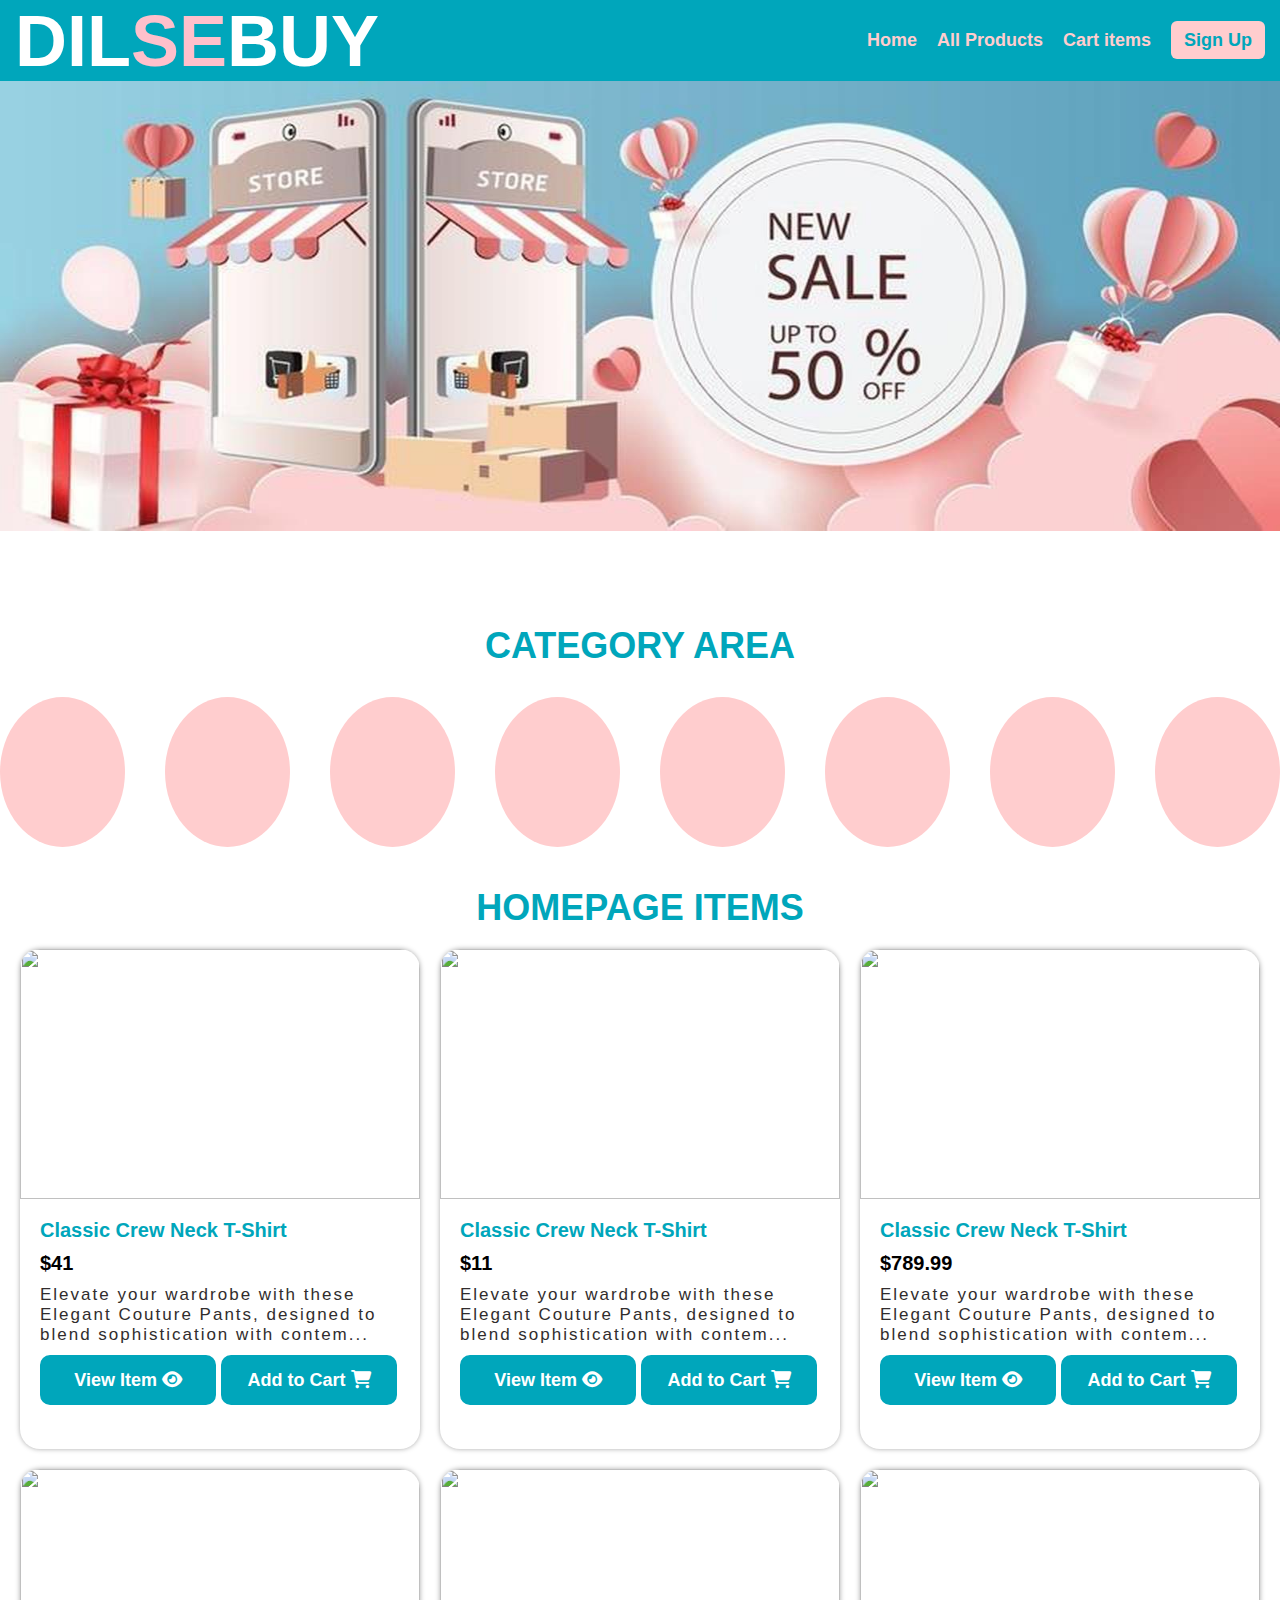
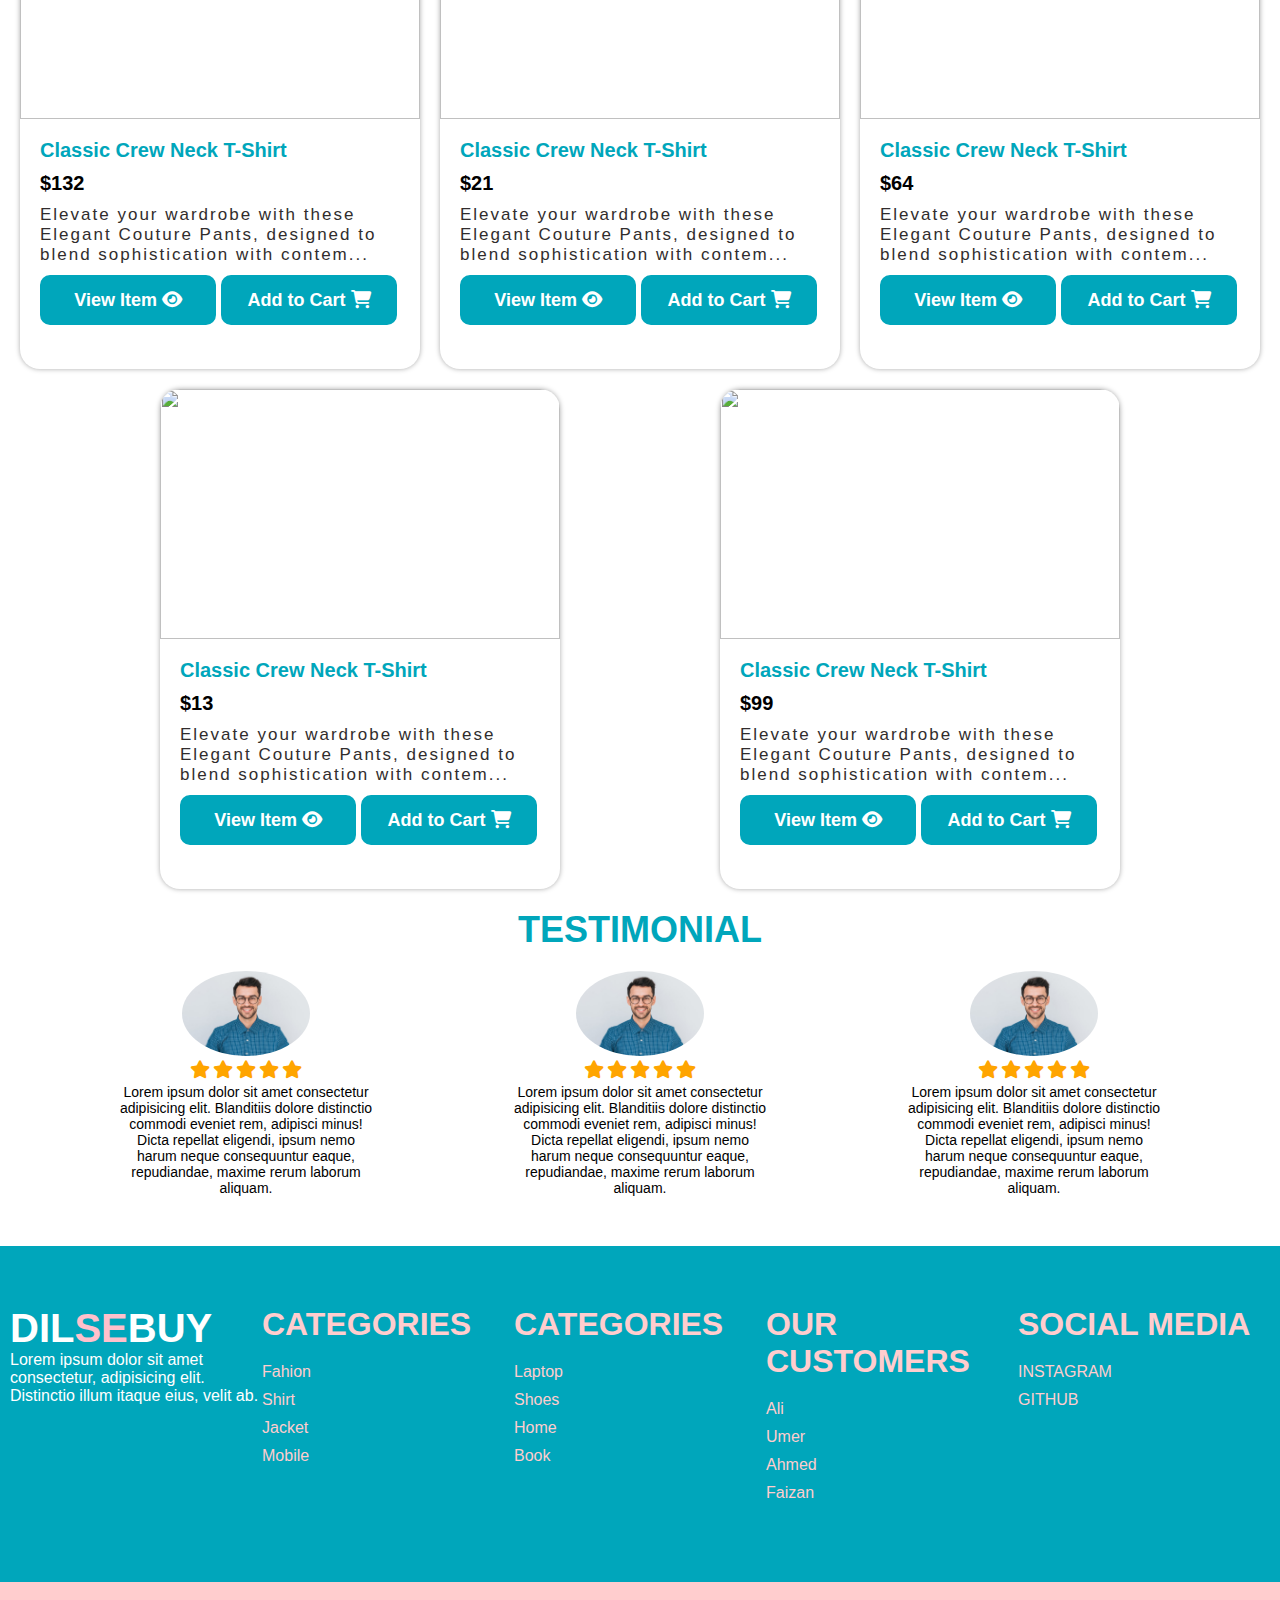
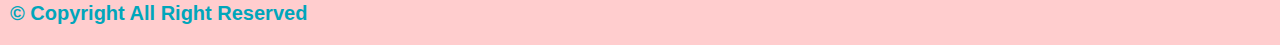
==== Website (2)/index.html @ 54e666b7 "hy" ====
<!DOCTYPE html>
<html lang="en">

<head>
    <meta charset="UTF-8">
    <meta name="viewport" content="width=device-width, initial-scale=1.0">
    <title>Dil.SE.Buy || SHOP </title>
    <link rel="icon" type="image/svg+xml" href="./6784043.png" />
    <link rel="stylesheet" href="https://cdnjs.cloudflare.com/ajax/libs/font-awesome/6.6.0/css/all.min.css" />
    <link rel="stylesheet" href="style.css">
</head>

<body>
    <header>
        <img src="./bg_img_high_res.jpg" style="top: 9vh; position: absolute; width: 100%;">
        <nav>
            <input type="checkbox" id="toggle">
            <a href="./index.html" class="logo">
                    <h1>DIL<span style="color: pink; ">SE</span>BUY</h1>
            </a>
            <ul>
                <li><a href="./index.html">Home</a></li>
                <li><a href="./allproducts.html">All Products</a></li>
                <li><a href="./cartitems.html">Cart items</a></li>
                <li><a href="./signup.html">Sign Up</a></li>
            </ul>
            <label for="toggle" class="hamburger-box">
                <div class="row row1"></div>
                <div class="row row2"></div>
                <div class="row row3"></div>
            </label>
        </nav>
    </header>
    <section id="category">
        <h1 class="area-heading">Category Area</h1>
        <div class="category-area">
            <div class="category-items"><img src="https://cdn-icons-png.flaticon.com/256/4359/4359963.png" alt=""></div>
            <div class="category-items"><img src="https://cdn-icons-png.flaticon.com/256/11833/11833323.png" alt="">
            </div>
            <div class="category-items"><img src="https://cdn-icons-png.flaticon.com/256/8174/8174424.png" alt=""></div>
            <div class="category-items"><img src="https://cdn-icons-png.flaticon.com/256/7648/7648246.png" alt=""></div>
            <div class="category-items"><img src="https://cdn-icons-png.flaticon.com/256/12142/12142416.png" alt="">
            </div>
            <div class="category-items"><img src="https://cdn-icons-png.flaticon.com/256/10686/10686553.png" alt="">
            </div>
            <div class="category-items"><img src="https://cdn-icons-png.flaticon.com/256/12114/12114279.png" alt="">
            </div>
            <div class="category-items"><img src="https://cdn-icons-png.flaticon.com/256/11946/11946316.png" alt="">
            </div>
        </div>
    </section>

    <section id="homepage">
        <h1 class="area-heading">Homepage Items</h1>
        <div class="homepage-area">
            <div class="cards">
                <div class="top"><img src="https://i.pinimg.com/564x/3e/05/ce/3e05cefbc7eec79ac175ea8490a67939.jpg" alt=""></div>
                <div class="bottom">
                    <h2>Classic Crew Neck T-Shirt</h2>
                    <h3>$41</h3>
                    <p>Elevate your wardrobe with these Elegant Couture Pants, designed to blend sophistication with contem...</p>
                    <div class="btns">
                        <button>View Item <i class="fa-solid fa-eye"></i></button>
                        <button>Add to Cart <i class="fa-solid fa-cart-shopping"></i></button>
                    </div>
                </div>
            </div>
            <div class="cards">
                <div class="top"><img src="https://i.pinimg.com/564x/3e/05/ce/3e05cefbc7eec79ac175ea8490a67939.jpg" alt=""></div>
                <div class="bottom">
                    <h2>Classic Crew Neck T-Shirt</h2>
                    <h3>$11</h3>
                    <p>Elevate your wardrobe with these Elegant Couture Pants, designed to blend sophistication with contem...</p>
                    <div class="btns">
                        <button>View Item <i class="fa-solid fa-eye"></i></button>
                        <button>Add to Cart <i class="fa-solid fa-cart-shopping"></i></button>
                    </div>
                </div>
            </div>
            <div class="cards">
                <div class="top"><img src="https://i.pinimg.com/564x/3e/05/ce/3e05cefbc7eec79ac175ea8490a67939.jpg" alt=""></div>
                <div class="bottom">
                    <h2>Classic Crew Neck T-Shirt</h2>
                    <h3>$789.99</h3>
                    <p>Elevate your wardrobe with these Elegant Couture Pants, designed to blend sophistication with contem...</p>
                    <div class="btns">
                        <button>View Item <i class="fa-solid fa-eye"></i></button>
                        <button>Add to Cart <i class="fa-solid fa-cart-shopping"></i></button>
                    </div>
                </div>
            </div>
            <div class="cards">
                <div class="top"><img src="https://i.pinimg.com/564x/3e/05/ce/3e05cefbc7eec79ac175ea8490a67939.jpg" alt=""></div>
                <div class="bottom">
                    <h2>Classic Crew Neck T-Shirt</h2>
                    <h3>$132</h3>
                    <p>Elevate your wardrobe with these Elegant Couture Pants, designed to blend sophistication with contem...</p>
                    <div class="btns">
                        <button>View Item <i class="fa-solid fa-eye"></i></button>
                        <button>Add to Cart <i class="fa-solid fa-cart-shopping"></i></button>
                    </div>
                </div>
            </div>
            <div class="cards">
                <div class="top"><img src="https://i.pinimg.com/564x/3e/05/ce/3e05cefbc7eec79ac175ea8490a67939.jpg" alt=""></div>
                <div class="bottom">
                    <h2>Classic Crew Neck T-Shirt</h2>
                    <h3>$21</h3>
                    <p>Elevate your wardrobe with these Elegant Couture Pants, designed to blend sophistication with contem...</p>
                    <div class="btns">
                        <button>View Item <i class="fa-solid fa-eye"></i></button>
                        <button>Add to Cart <i class="fa-solid fa-cart-shopping"></i></button>
                    </div>
                </div>
            </div>
            <div class="cards">
                <div class="top"><img src="https://i.pinimg.com/564x/3e/05/ce/3e05cefbc7eec79ac175ea8490a67939.jpg" alt=""></div>
                <div class="bottom">
                    <h2>Classic Crew Neck T-Shirt</h2>
                    <h3>$64</h3>
                    <p>Elevate your wardrobe with these Elegant Couture Pants, designed to blend sophistication with contem...</p>
                    <div class="btns">
                        <button>View Item <i class="fa-solid fa-eye"></i></button>
                        <button>Add to Cart <i class="fa-solid fa-cart-shopping"></i></button>
                    </div>
                </div>
            </div>
            <div class="cards">
                <div class="top"><img src="https://i.pinimg.com/564x/3e/05/ce/3e05cefbc7eec79ac175ea8490a67939.jpg" alt=""></div>
                <div class="bottom">
                    <h2>Classic Crew Neck T-Shirt</h2>
                    <h3>$13</h3>
                    <p>Elevate your wardrobe with these Elegant Couture Pants, designed to blend sophistication with contem...</p>
                    <div class="btns">
                        <button>View Item <i class="fa-solid fa-eye"></i></button>
                        <button>Add to Cart <i class="fa-solid fa-cart-shopping"></i></button>
                    </div>
                </div>
            </div>
            <div class="cards">
                <div class="top"><img src="https://i.pinimg.com/564x/3e/05/ce/3e05cefbc7eec79ac175ea8490a67939.jpg" alt=""></div>
                <div class="bottom">
                    <h2>Classic Crew Neck T-Shirt</h2>
                    <h3>$99</h3>
                    <p>Elevate your wardrobe with these Elegant Couture Pants, designed to blend sophistication with contem...</p>
                    <div class="btns">
                        <button>View Item <i class="fa-solid fa-eye"></i></button>
                        <button>Add to Cart <i class="fa-solid fa-cart-shopping"></i></button>
                    </div>
                </div>
            </div>
            </div>
    </section>
    <section id="testimonials">
        <h1 class="area-heading">Testimonial</h1>
        <div class="testimonial-area">
            <div class="test-child">
                <img src="./male-2.jpg" alt="">
                <div style="display: flex; gap: 3px; font-size: 18px;">
                    <i class="fa-solid fa-star" style="color: orange;"></i>
                    <i class="fa-solid fa-star" style="color: orange;"></i>
                    <i class="fa-solid fa-star" style="color: orange;"></i>
                    <i class="fa-solid fa-star" style="color: orange;"></i>
                    <i class="fa-solid fa-star" style="color: orange;"></i>
                </div>
                Lorem ipsum dolor sit amet consectetur adipisicing elit. Blanditiis dolore distinctio commodi eveniet rem, adipisci minus! Dicta repellat eligendi, ipsum nemo harum neque consequuntur eaque, repudiandae, maxime rerum laborum aliquam.
            </div>
            <div class="test-child">
                <img src="male-2.jpg" alt="">
                <div style="display: flex; gap: 3px; font-size: 18px;">
                    <i class="fa-solid fa-star" style="color: orange;"></i>
                    <i class="fa-solid fa-star" style="color: orange;"></i>
                    <i class="fa-solid fa-star" style="color: orange;"></i>
                    <i class="fa-solid fa-star" style="color: orange;"></i>
                    <i class="fa-solid fa-star" style="color: orange;"></i>
                </div>
                Lorem ipsum dolor sit amet consectetur adipisicing elit. Blanditiis dolore distinctio commodi eveniet rem, adipisci minus! Dicta repellat eligendi, ipsum nemo harum neque consequuntur eaque, repudiandae, maxime rerum laborum aliquam.
            </div>
            <div class="test-child">
                <img src="./male-2.jpg" alt="">
                <div style="display: flex; gap: 3px; font-size: 18px;">
                    <i class="fa-solid fa-star" style="color: orange;"></i>
                    <i class="fa-solid fa-star" style="color: orange;"></i>
                    <i class="fa-solid fa-star" style="color: orange;"></i>
                    <i class="fa-solid fa-star" style="color: orange;"></i>
                    <i class="fa-solid fa-star" style="color: orange;"></i>
                </div>
                Lorem ipsum dolor sit amet consectetur adipisicing elit. Blanditiis dolore distinctio commodi eveniet rem, adipisci minus! Dicta repellat eligendi, ipsum nemo harum neque consequuntur eaque, repudiandae, maxime rerum laborum aliquam.
            </div>
        </div>
    </section>


    <section id="footer-1">
        <div class="f-child">
            <h1 style="font-size: 40px; color: white;">DIL<span style="color: pink; ">SE</span>BUY</h1>
            <p style="color: white;">Lorem ipsum dolor sit amet consectetur, adipisicing elit. Distinctio illum itaque eius, velit ab.</p>
        </div>
        <div class="f-child">
            <h1>CATEGORIES</h1>
            <ul>
                <li>Fahion</li>
                <li>Shirt</li>
                <li>Jacket</li>
                <li>Mobile</li>
            </ul>
        </div>
        <div class="f-child">
            <h1>CATEGORIES</h1>
            <ul>
                <li>Laptop</li>
                <li>Shoes</li>
                <li>Home</li>
                <li>Book</li>
            </ol>
        </div>
        <div class="f-child">
            <h1>OUR CUSTOMERS</h1>
            <ul>
                <li>Ali</li>
                <li>Umer</li>
                <li>Ahmed</li>
                <li>Faizan</li>
            </ul>
        </div>
        <div class="f-child">
            <h1>SOCIAL MEDIA</h1>
            <ul>
                <li>INSTAGRAM</li>
                <li>GITHUB</li> 
            </ul>
        </div>
    </section>
    <footer style="display: flex; width: 100%; color: #00a6bb; background-color: #ffcdce; padding: 20px 10px; font-size: 20px; font-weight: bolder; text-align: center;">
        &copy; Copyright All Right Reserved
    </footer>
</body>
</html>
---- Website (2)/style.css ----
::-webkit-scrollbar{
    height: 3px;
    width: 4px;
}
::-webkit-scrollbar-track{
    background-color: #ffcdce;
}
::-webkit-scrollbar-thumb{
    background-color: #00a6bb;
}
*{
    margin: 0;
    padding: 0;
    box-sizing: border-box;
    font-family: Arial, Helvetica, sans-serif;
}
header{
    height: 65vh;
}
header img{
    height: 50vh;
}
li{
    list-style-type: none;
}
nav{
    width: 100%;
    background: #00a6bb;
    height: 9vh;
    display: flex;
    justify-content: space-between;
    align-items: center;
    padding-inline: 15px;
    position: fixed;
    z-index: 1000;
}
.logo{
    text-decoration: none;
    font-size: 36px;
    color: white;
    font-weight: bolder;
}
nav ul{
    list-style-type: none;
    font-size: 18px;
    font-weight: bolder;
    display: flex;
    align-items: center;
       gap: 20px;
}
nav ul a{
    text-decoration: none;
    color: #ffcdce;
    padding-bottom: 5px;

}
nav ul a:hover{
    border-bottom: 3px solid #ffcdce;
}
nav ul li:nth-child(4) a{
    background-color: #ffcdce;
    padding: 6px 10px;
    border-radius: 6px;
    color: #00a6bb;
    border: 3px solid transparent;
    transition: all 400ms ease;
}
nav ul li:nth-child(4) a:hover{
    border-color: #ffcdce;
    background-color: transparent;
    color: #ffcdce;
}
.hamburger-box{
    width: 35px;
    height: 35px;
    display: flex;
    justify-content: space-around;
    flex-direction: column;
    cursor: pointer;
}
.hamburger-box .row{
    width: 100%;
    height: 5px;
    background-color: #ffcdce;
    border-radius: 5px;
}
.hamburger-box .row1{
    transform-origin: 0% 0%;
    transition: all 300ms ease;
}
.hamburger-box .row3{
    transform-origin: 0% 100%;
    transition: all 300ms ease;
}
#toggle:checked ~.hamburger-box .row1{
    transform: rotate(45deg);
}
#toggle:checked ~.hamburger-box .row2{
    transform: scaleY(0);
}
#toggle:checked ~.hamburger-box .row3{
    transform: rotate(-45deg);
}
#toggle{
    display: none;
}
.hamburger-box{
    display: none;
}
@media (max-width:750px) {
    nav ul{
        flex-direction: column;
        transform: scale(0);
        background-color: #00a6bb;
        position: absolute;
        padding: 20px;
        top: 9vh;
        left: 0;
        width: 100%;
        transition: all 400ms ease;
    }
    nav .hamburger-box{
        display: flex;
    }
    #toggle:checked ~ul{
        transform: scale(1);
    }
    .f-child ,.test-child{
        width: 100%;
    }
}
#category{
    padding-block: 40px;
}
.category-area{
    display: flex;
    width: 100%;
    height: 150px;
    gap: 40px;
    justify-content: flex-start;
    overflow: auto hidden;
    margin-top: 30px;
}
.category-items img{
    transform: scale(1);
    object-fit: cover;
    object-position: center;
    width: 150px;
}
.category-items{
    width: 150px;
    height: 150px;
    border-radius: 50%;
    background-color: #ffcdce;
}
.area-heading{
    font-size: 36px;
    color: #00a6bb;
    margin-bottom: 20px;
    text-align: center;
    text-transform: uppercase;
}
.homepage-area{
    display: flex;
    flex-wrap: wrap;
    justify-content: space-evenly;
}
.cards{
    width: 400px;
    height: 500px;
    border-radius: 20px;
    margin-bottom: 20px;
    overflow: hidden;
    box-shadow: 0px 0px 5px #aaa;
}
.cards .top,.bottom{
    width: 100%;
    height: 50%;
}
.cards .top img{
    width: 100%;
    height: 100%;
    object-fit: cover;
    object-position: top;
}
.cards .bottom{
    padding: 20px;
}
.cards .bottom h2{ 
    color: #00a6bb;
    font-size: 20px;
    margin-bottom: 10px;
}
.cards .bottom h3{
    font-size: 20px;
    margin-bottom: 10px;
}
.cards .bottom p{
    font-size: 17px;
    margin-bottom: 10px;
    letter-spacing: 2px;
    color: rgb(49, 45, 45);
}
.btns button{
    width: 49%;
    background-color: #00a6bb;
    color: #fff;
    height: 50px;
    border: 2px solid #00a6bb;
    border-radius: 10px;
    cursor: pointer;
   font-size: 18px;
    font-weight: bolder;   
}
.btns button:hover{
    background-color: transparent;
    color: #00a6bb;
}
.testimonial-area{
    display: flex;
    justify-content: space-evenly;
    gap: 20px;
    flex-wrap: wrap;
}
.test-child{
    width: 20%;
    display: flex;
    flex-direction: column;
    text-align: center;
    align-items: center;
    font-size: 14px;
    gap: 5px;
}
.test-child img{
    border-radius: 50%;
    width: 50%;


}
#footer-1{
    display: flex;
    justify-content: space-between;
    padding-inline: 10px;
    padding-block: 60px;
    background-color: #00a6bb;
    color: #ffcdce;
    flex-wrap: wrap;
    margin-top: 50px;
}
.f-child{
    width: 20%;
    margin-bottom: 20px;
}
.f-child ul{
    list-style-type: none;
    display: flex;
    flex-direction: column;
    margin-top: 20px;
    gap: 10px;
}
.f-child ul li:hover{
    text-decoration: underline;
    cursor: pointer;
}
@media (max-width:1000px) {
    .f-child,.test-child{
        width: 49%;
    }
}
.form-sec{
    display: flex;
    height: 100vh;
    align-items: center;
    justify-content: center;
}
form{
    box-shadow: 2px 3px 20px #aaa;
    max-width: 500px;
    width: 100%;
    padding: 20px;
    display: flex;
    flex-direction: column;
    gap: 10px;
}
form input{
    padding: 10px;
    font-size: 18px;
    font-weight: bolder;
    border-radius: 5px;
    outline: none;
    border: 2px solid #00a6bb;
    color: black;
}
::placeholder{
    color: black;
}
form button{
    width: 100%;
    background-color: #00a6bb;
    color: #fff;
    height: 50px;
    border: none;
    border-radius: 5px;
    font-weight: bolder;
    font-size: 17px;
    cursor: pointer;
    border: 2px solid #00a6bb;
}
form button:hover{
    color: #00a6bb;
    background-color: transparent;
}
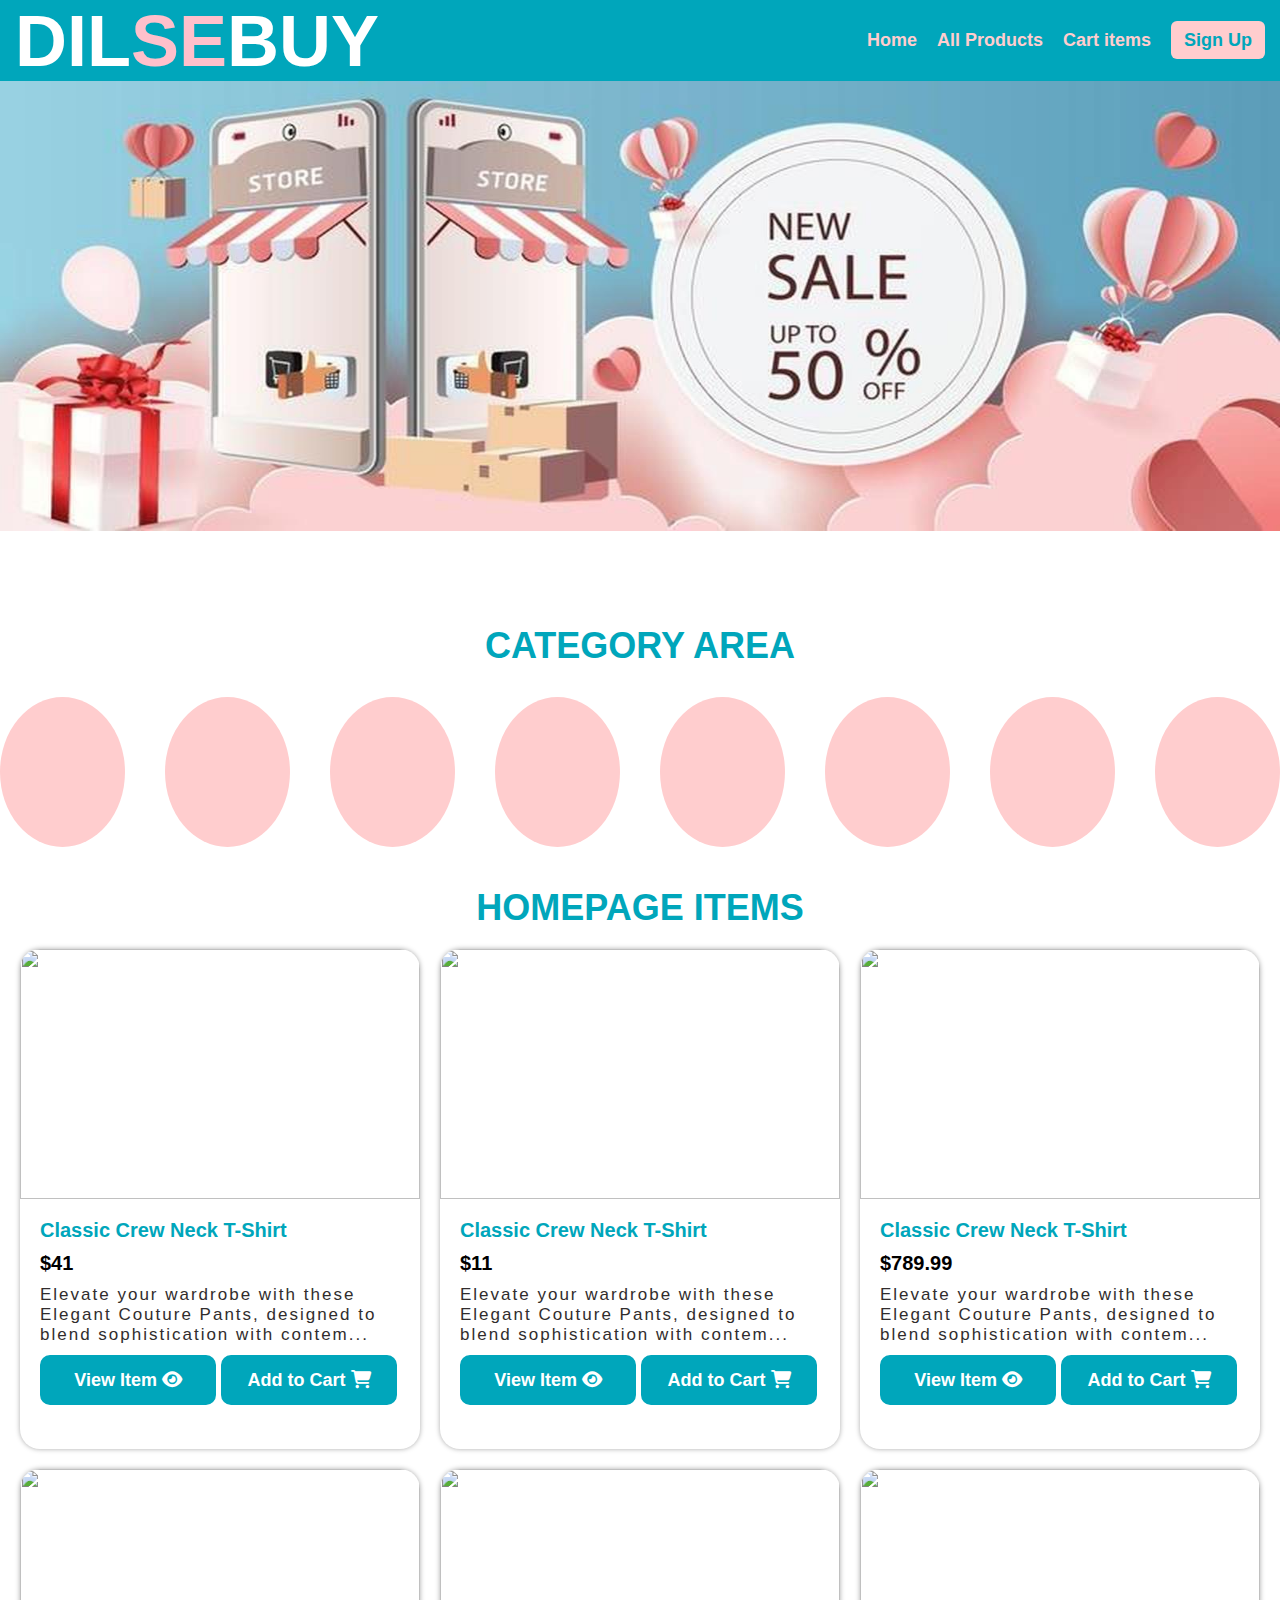
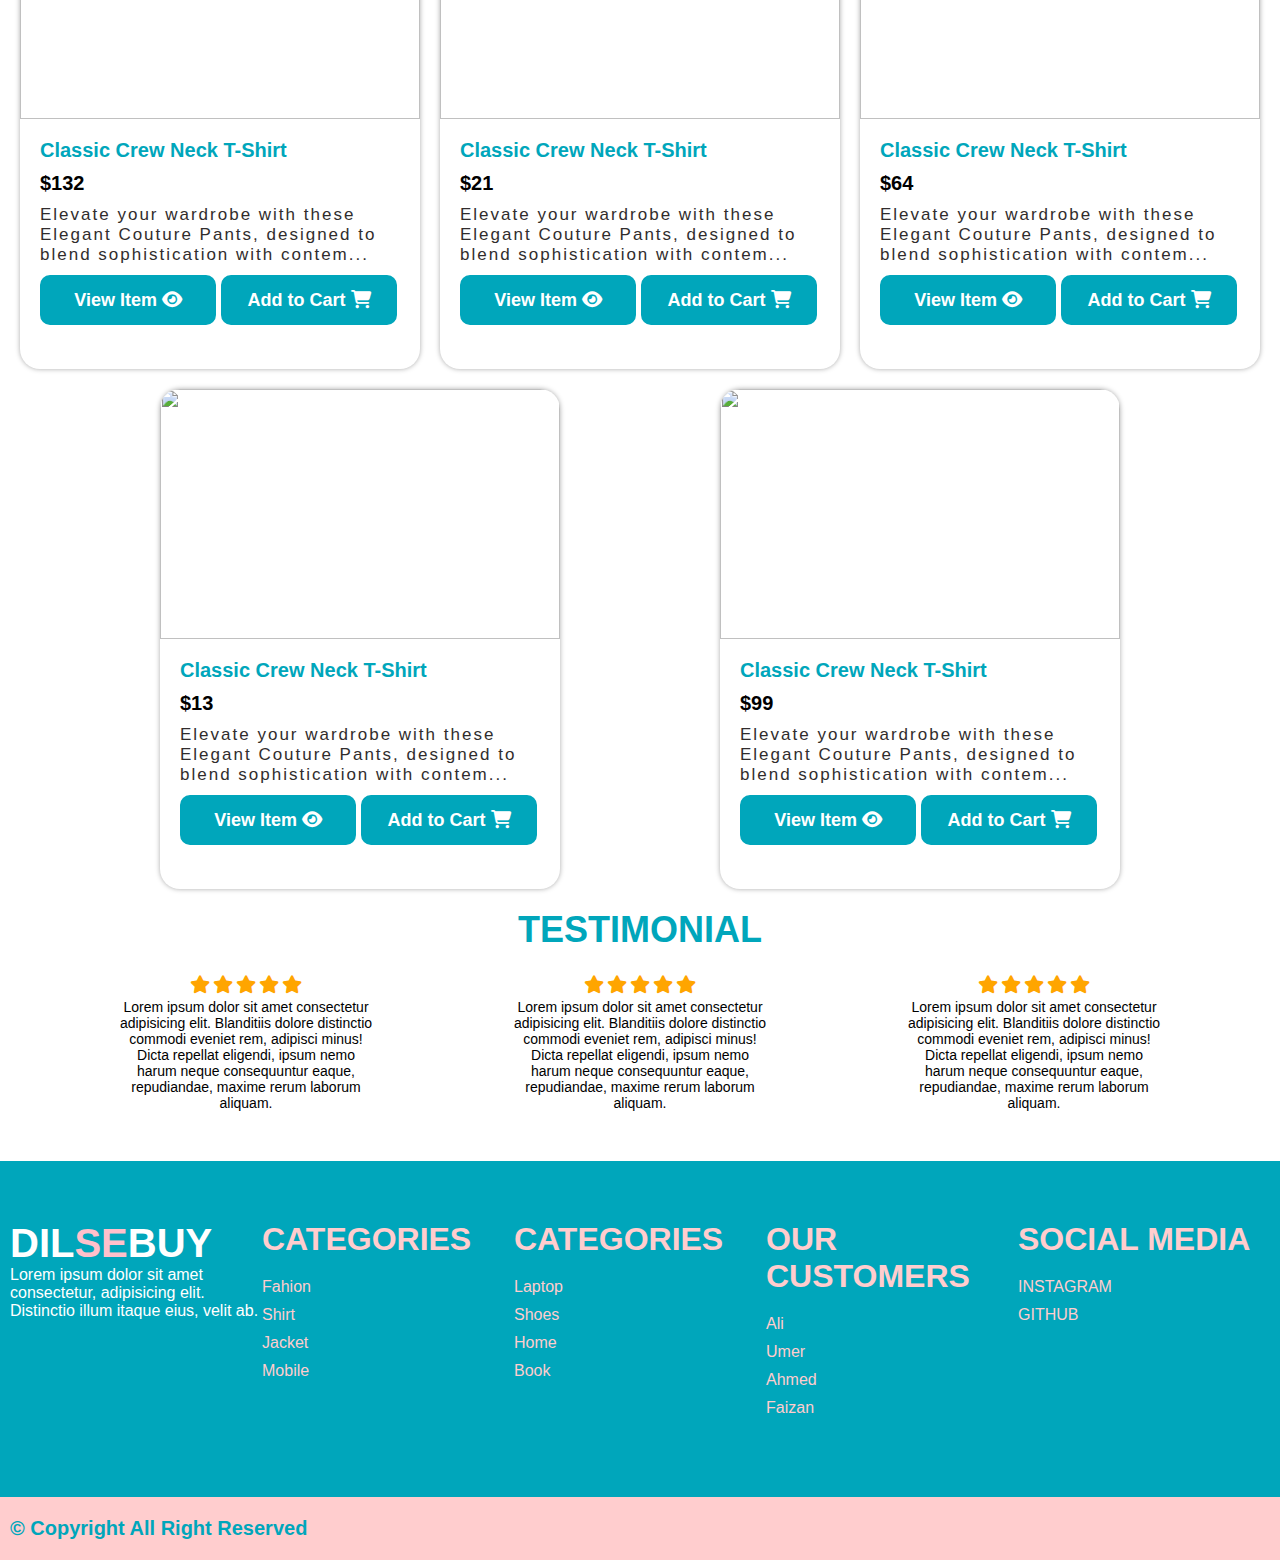
==== commit 4209328d: "hy" ====
--- a/Website (2)/index.html
+++ b/Website (2)/index.html
@@ -5,14 +5,14 @@
     <meta charset="UTF-8">
     <meta name="viewport" content="width=device-width, initial-scale=1.0">
     <title>Dil.SE.Buy || SHOP </title>
-    <link rel="icon" type="image/svg+xml" href="./6784043.png" />
+    <link rel="icon" type="image/svg+xml" href="./Assets/6784043.png" />
     <link rel="stylesheet" href="https://cdnjs.cloudflare.com/ajax/libs/font-awesome/6.6.0/css/all.min.css" />
     <link rel="stylesheet" href="style.css">
 </head>
 
 <body>
     <header>
-        <img src="./bg_img_high_res.jpg" style="top: 9vh; position: absolute; width: 100%;">
+        <img src="./Assets/bg_img_high_res.jpg" style="top: 9vh; position: absolute; width: 100%;">
         <nav>
             <input type="checkbox" id="toggle">
             <a href="./index.html" class="logo">
